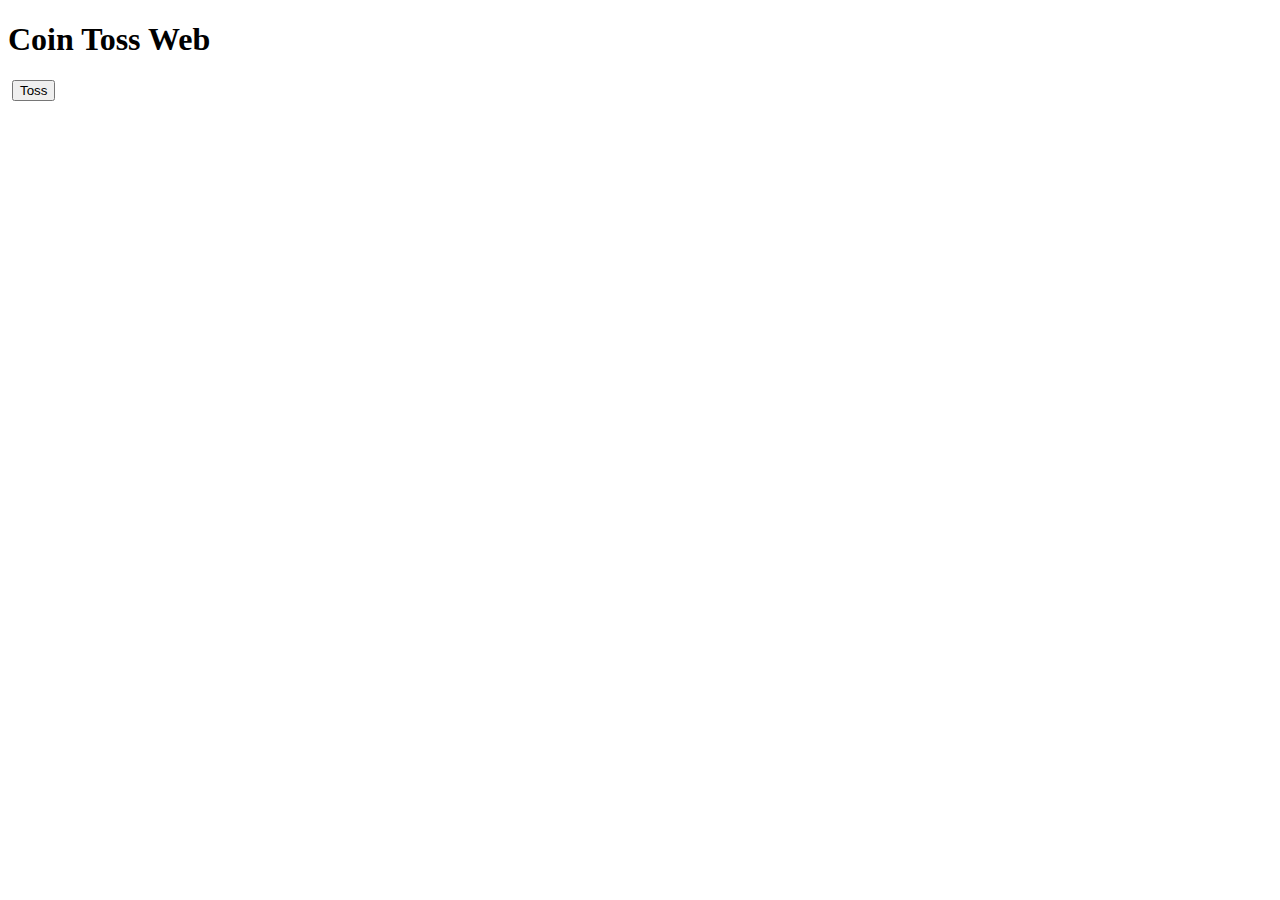
==== index.html @ 82a2d0fb "Add files via upload" ====
<!DOCTYPE html>
<html lang="en">
<head>
    <meta charset="UTF-8">
    <meta name="viewport" content="width=device-width, initial-scale=1.0">
    <script src="https://cdn.tailwindcss.com"></script>
    <title>Coin Toss Web</title>
    
</head>
<body>
    <h1 class="  text-5xl text-center mt-20" id="result">Coin Toss Web</h1>
    <div  class="flex items-center justify-center">
        <img id="loading"class="mt-40 hidden" src="https://media1.giphy.com/media/v1.Y2lkPTc5MGI3NjExZTduZHQ5a3dkY21jNzkwOHJzcWdjNzMzYnVoaDEzOGVvaGQzYTF6biZlcD12MV9pbnRlcm5hbF9naWZfYnlfaWQmY3Q9Zw/8MWdaFQEYEicGIkfHU/giphy.webp" alt="">
        <button  id="btn" class="  mt-8 text-3xl bg-black text-white px-12 py-2 rounded-xl hover:scale-105" onclick="tosshandler()">Toss</button>
    </div>
   
</body>
<script src="script.js"></script>
</html>
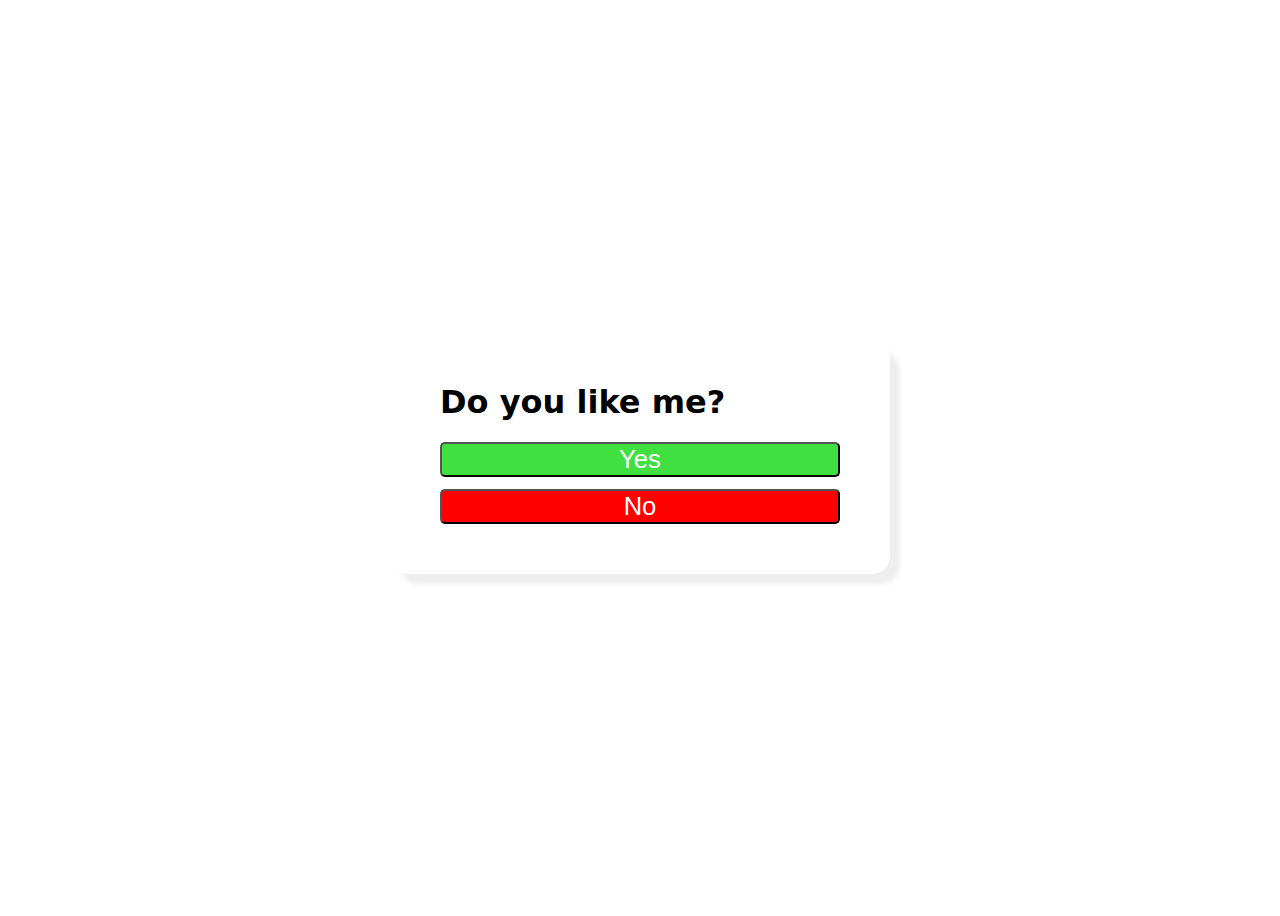
==== commit 556857ab: "Add files via upload" ====
--- a/index.html
+++ b/index.html
@@ -3,17 +3,21 @@
 <head>
     <meta charset="UTF-8">
     <meta name="viewport" content="width=device-width, initial-scale=1.0">
-    <script src="https://cdn.tailwindcss.com"></script>
-    <title>Coin Toss Web</title>
-    
+    <title>No No Web</title>
+    <link rel="stylesheet" href="style.css">
 </head>
 <body>
-    <h1 class="  text-5xl text-center mt-20" id="result">Coin Toss Web</h1>
-    <div  class="flex items-center justify-center">
-        <img id="loading"class="mt-40 hidden" src="https://media1.giphy.com/media/v1.Y2lkPTc5MGI3NjExZTduZHQ5a3dkY21jNzkwOHJzcWdjNzMzYnVoaDEzOGVvaGQzYTF6biZlcD12MV9pbnRlcm5hbF9naWZfYnlfaWQmY3Q9Zw/8MWdaFQEYEicGIkfHU/giphy.webp" alt="">
-        <button  id="btn" class="  mt-8 text-3xl bg-black text-white px-12 py-2 rounded-xl hover:scale-105" onclick="tosshandler()">Toss</button>
+    <div class="card">
+        <img  src="https://tse4.mm.bing.net/th?id=OIP.P3BBdYFGu9kX4BBDlqo3vwHaEK&pid=Api&P=0&h=180" alt="">
+        <div class="card-body">
+            <h1> Do you like me?</h1>
+           <div id="buttontag">
+            <button id="yesBtn" onclick="messagehandler()">Yes</button>
+            <button id="noBtn" onmouseover="nohandler()">No</button>
+           </div>
+             </div>
     </div>
-   
+    
+    <script src="script.js"></script>
 </body>
-<script src="script.js"></script>
 </html>--- a/style.css
+++ b/style.css
@@ -0,0 +1,53 @@
+body{
+    
+    display:flex;
+    justify-content:center;
+    align-items:center;
+    height:100vh;
+
+
+
+}
+.card{
+    width:500px;
+   
+    border-radius: 18px;
+    overflow:hidden;
+    box-shadow: #eee 10px 10px 5px;
+    font-family: system-ui, -apple-system, BlinkMacSystemFont, 'Segoe UI', Roboto, Oxygen, Ubuntu, Cantarell, 'Open Sans', 'Helvetica Neue', sans-serif;
+}
+img{
+    
+     width:500px; 
+}
+.card-body{
+    padding:50px;
+    padding-top:0px;
+}
+button{
+    width:100%;
+    padding:12px,0px;
+    font-size: 1.6rem;
+    border-radius: 5px;
+    background-color: rgb(63, 224, 63);
+    color: white;
+    cursor: pointer;
+}
+button:hover{
+    scale:105%;
+    transition-duration: 200ms;
+
+}
+h1{
+    font-size: 2rem;
+}
+#noBtn{
+    background-color: red;
+
+
+}
+#buttontag{
+    display:flex;
+    flex-direction: column;
+    gap:12px;
+}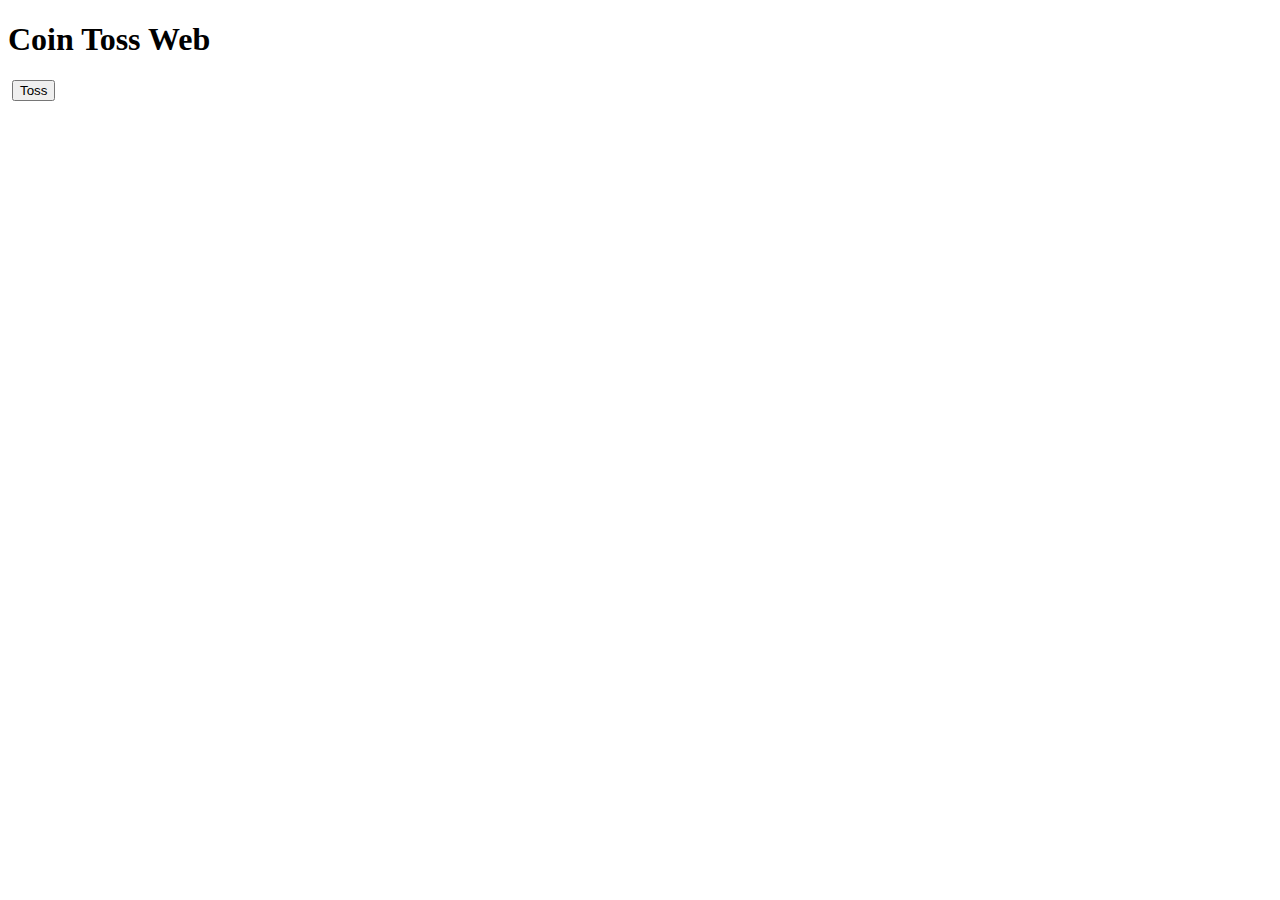
==== commit fbeb0353: "Add files via upload" ====
--- a/index.html
+++ b/index.html
@@ -3,21 +3,17 @@
 <head>
     <meta charset="UTF-8">
     <meta name="viewport" content="width=device-width, initial-scale=1.0">
-    <title>No No Web</title>
-    <link rel="stylesheet" href="style.css">
+    <script src="https://cdn.tailwindcss.com"></script>
+    <title>Coin Toss Web</title>
+    
 </head>
 <body>
-    <div class="card">
-        <img  src="https://tse4.mm.bing.net/th?id=OIP.P3BBdYFGu9kX4BBDlqo3vwHaEK&pid=Api&P=0&h=180" alt="">
-        <div class="card-body">
-            <h1> Do you like me?</h1>
-           <div id="buttontag">
-            <button id="yesBtn" onclick="messagehandler()">Yes</button>
-            <button id="noBtn" onmouseover="nohandler()">No</button>
-           </div>
-             </div>
+    <h1 class="  text-5xl text-center mt-20" id="result">Coin Toss Web</h1>
+    <div  class="flex items-center justify-center">
+        <img id="loading"class="mt-40 hidden" src="https://media1.giphy.com/media/v1.Y2lkPTc5MGI3NjExZTduZHQ5a3dkY21jNzkwOHJzcWdjNzMzYnVoaDEzOGVvaGQzYTF6biZlcD12MV9pbnRlcm5hbF9naWZfYnlfaWQmY3Q9Zw/8MWdaFQEYEicGIkfHU/giphy.webp" alt="">
+        <button  id="btn" class="  mt-8 text-3xl bg-black text-white px-12 py-2 rounded-xl hover:scale-105" onclick="tosshandler()">Toss</button>
     </div>
-    
-    <script src="script.js"></script>
+   
 </body>
+<script src="script.js"></script>
 </html>